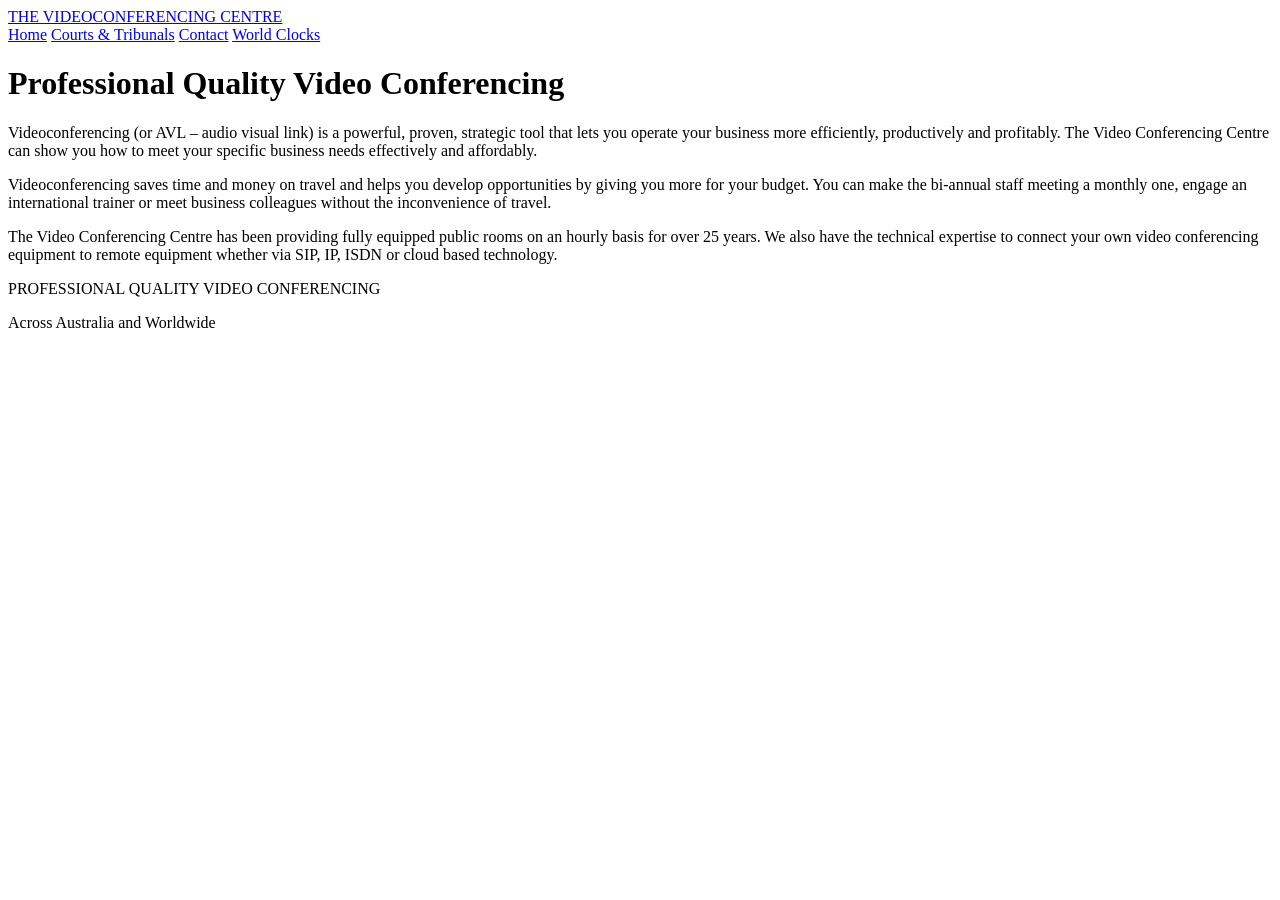
==== index.html @ d3c5be11 "Create index.html" ====
<!DOCTYPE html>
<html lang="en">
<head>
  <meta charset="UTF-8">
  <meta name="viewport" content="width=device-width, initial-scale=1.0">
  <title>Home | The Video Conferencing Centre</title>
  <link rel="stylesheet" href="style.css">
</head>
<body>
  <header>
    <div class="nav-container">
      <a href="index.html" class="logo">THE VIDEOCONFERENCING CENTRE</a>
      <nav>
        <a href="index.html" class="active">Home</a>
        <a href="courts-tribunals.html">Courts & Tribunals</a>
        <a href="contact.html">Contact</a>
        <a href="clocks.html">World Clocks</a>
      </nav>
    </div>
  </header>

  <main>
    <h1>Professional Quality Video Conferencing</h1>
    <div class="content">
      <p>Videoconferencing (or AVL – audio visual link) is a powerful, proven, strategic tool that lets you operate your business more efficiently, productively and profitably. The Video Conferencing Centre can show you how to meet your specific business needs effectively and affordably.</p>

      <p>Videoconferencing saves time and money on travel and helps you develop opportunities by giving you more for your budget. You can make the bi-annual staff meeting a monthly one, engage an international trainer or meet business colleagues without the inconvenience of travel.</p>

      <p>The Video Conferencing Centre has been providing fully equipped public rooms on an hourly basis for over 25 years. We also have the technical expertise to connect your own video conferencing equipment to remote equipment whether via SIP, IP, ISDN or cloud based technology.</p>
    </div>
  </main>

  <footer>
    <p>PROFESSIONAL QUALITY VIDEO CONFERENCING</p>
    <p>Across Australia and Worldwide</p>
  </footer>
</body>
</html>
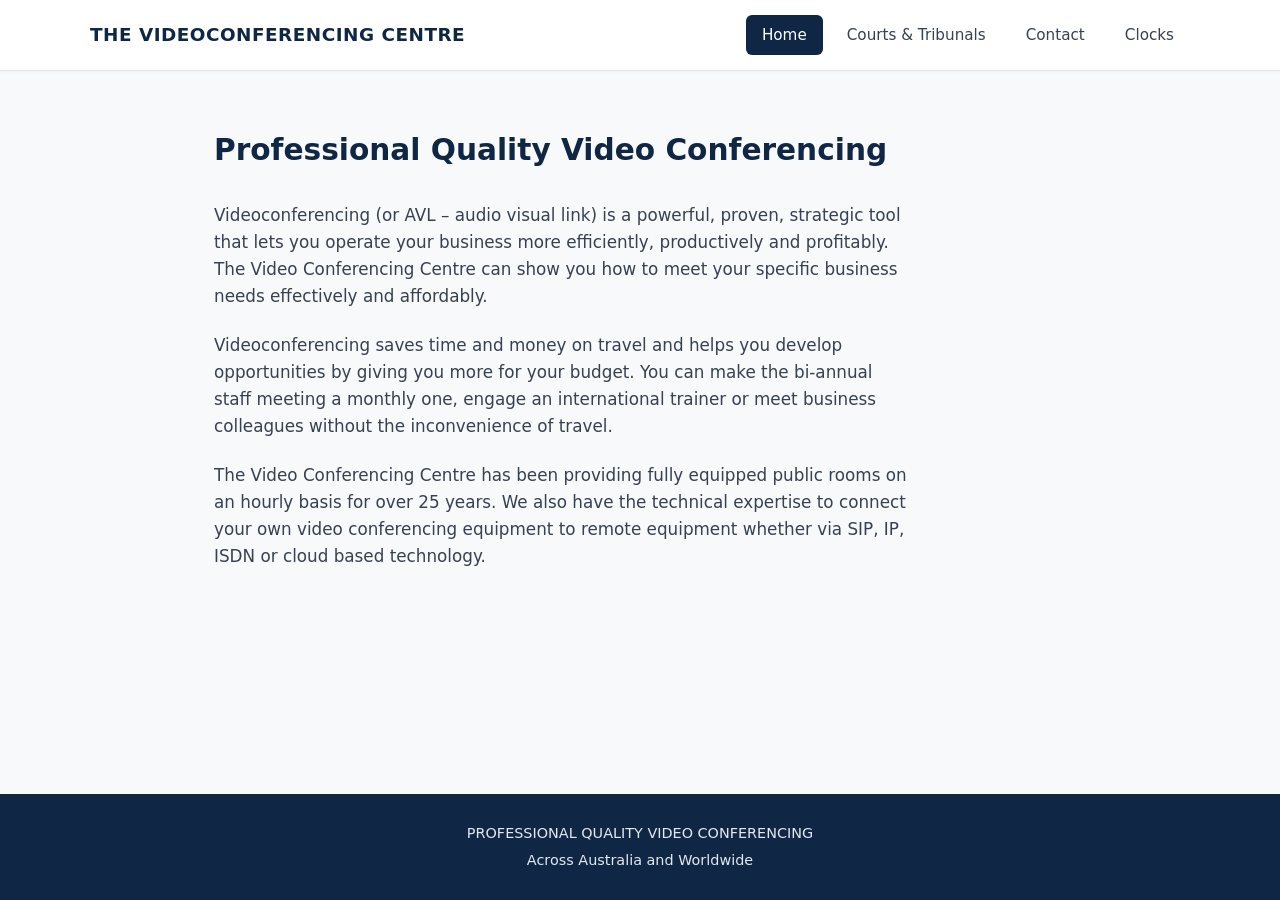
==== commit 0b7a2855: "Update index.html" ====
--- a/index.html
+++ b/index.html
@@ -14,7 +14,7 @@
         <a href="index.html" class="active">Home</a>
         <a href="courts-tribunals.html">Courts & Tribunals</a>
         <a href="contact.html">Contact</a>
-        <a href="clocks.html">World Clocks</a>
+        <a href="clocks.html">Clocks</a>
       </nav>
     </div>
   </header>
--- a/style.css
+++ b/style.css
@@ -0,0 +1,242 @@
+/* ===== RESET & BASE ===== */
+* {
+  margin: 0;
+  padding: 0;
+  box-sizing: border-box;
+}
+
+body {
+  font-family: 'Segoe UI', system-ui, -apple-system, sans-serif;
+  line-height: 1.6;
+  color: #1a1a1a;
+  background: #f8f9fa;
+  min-height: 100vh;
+  display: flex;
+  flex-direction: column;
+}
+
+/* ===== HEADER / NAV ===== */
+header {
+  background: #ffffff;
+  border-bottom: 1px solid #e5e7eb;
+  padding: 0 2rem;
+  position: sticky;
+  top: 0;
+  z-index: 100;
+  box-shadow: 0 1px 3px rgba(0,0,0,0.04);
+}
+
+.nav-container {
+  max-width: 1100px;
+  margin: 0 auto;
+  display: flex;
+  align-items: center;
+  justify-content: space-between;
+  height: 70px;
+}
+
+.logo {
+  font-size: 1.15rem;
+  font-weight: 700;
+  color: #0f2744;
+  letter-spacing: 0.5px;
+  text-decoration: none;
+}
+
+nav {
+  display: flex;
+  gap: 0.5rem;
+}
+
+nav a {
+  text-decoration: none;
+  color: #374151;
+  font-size: 0.95rem;
+  font-weight: 500;
+  padding: 0.5rem 1rem;
+  border-radius: 6px;
+  transition: all 0.2s ease;
+}
+
+nav a:hover {
+  background: #f1f5f9;
+  color: #0f2744;
+}
+
+nav a.active {
+  background: #0f2744;
+  color: #ffffff;
+}
+
+/* ===== MAIN CONTENT ===== */
+main {
+  flex: 1;
+  max-width: 900px;
+  margin: 0 auto;
+  padding: 3.5rem 1.5rem;
+  width: 100%;
+}
+
+h1 {
+  font-size: 1.85rem;
+  color: #0f2744;
+  margin-bottom: 1.75rem;
+  font-weight: 700;
+}
+
+.content p {
+  margin-bottom: 1.4rem;
+  font-size: 1.05rem;
+  color: #374151;
+  max-width: 65ch;
+}
+
+/* ===== CONTACT PAGE ===== */
+.contact-box {
+  background: #ffffff;
+  border: 1px solid #e5e7eb;
+  border-radius: 10px;
+  padding: 2.5rem;
+  box-shadow: 0 1px 3px rgba(0,0,0,0.04);
+}
+
+.contact-box p {
+  margin-bottom: 1.25rem;
+}
+
+.email-link {
+  display: inline-block;
+  margin-top: 0.5rem;
+  font-size: 1.15rem;
+  font-weight: 600;
+  color: #0f2744;
+  text-decoration: none;
+  border-bottom: 2px solid #0f2744;
+  padding-bottom: 2px;
+}
+
+.email-link:hover {
+  color: #1e40af;
+  border-color: #1e40af;
+}
+
+/* ===== CLOCKS PAGE ===== */
+.clocks-grid {
+  display: grid;
+  grid-template-columns: repeat(auto-fit, minmax(240px, 1fr));
+  gap: 2rem;
+  margin-top: 1rem;
+}
+
+.clock-card {
+  background: #ffffff;
+  border: 1px solid #e5e7eb;
+  border-radius: 12px;
+  padding: 1.75rem 1.25rem;
+  text-align: center;
+  box-shadow: 0 1px 3px rgba(0,0,0,0.04);
+}
+
+.clock-card h2 {
+  font-size: 1.1rem;
+  color: #0f2744;
+  margin-bottom: 1.25rem;
+  font-weight: 600;
+}
+
+.clock-face {
+  width: 160px;
+  height: 160px;
+  margin: 0 auto 1rem;
+  border-radius: 50%;
+  border: 6px solid #0f2744;
+  position: relative;
+  background: #f8fafc;
+}
+
+.clock-face::after {
+  content: '';
+  position: absolute;
+  width: 10px;
+  height: 10px;
+  background: #0f2744;
+  border-radius: 50%;
+  top: 50%;
+  left: 50%;
+  transform: translate(-50%, -50%);
+  z-index: 10;
+}
+
+.hand {
+  position: absolute;
+  bottom: 50%;
+  left: 50%;
+  transform-origin: bottom center;
+  background: #0f2744;
+  border-radius: 4px;
+}
+
+.hour-hand {
+  width: 5px;
+  height: 40px;
+  margin-left: -2.5px;
+}
+
+.minute-hand {
+  width: 3.5px;
+  height: 55px;
+  margin-left: -1.75px;
+  background: #1e40af;
+}
+
+.second-hand {
+  width: 2px;
+  height: 60px;
+  margin-left: -1px;
+  background: #dc2626;
+}
+
+.digital-time {
+  font-size: 1.15rem;
+  font-weight: 600;
+  color: #1f2937;
+  font-variant-numeric: tabular-nums;
+  letter-spacing: 0.5px;
+}
+
+/* ===== FOOTER ===== */
+footer {
+  background: #0f2744;
+  color: #e2e8f0;
+  text-align: center;
+  padding: 1.5rem;
+  font-size: 0.9rem;
+  margin-top: auto;
+}
+
+footer p {
+  margin: 0.25rem 0;
+}
+
+/* ===== RESPONSIVE ===== */
+@media (max-width: 700px) {
+  .nav-container {
+    flex-direction: column;
+    height: auto;
+    padding: 1rem 0;
+    gap: 0.75rem;
+  }
+
+  nav {
+    flex-wrap: wrap;
+    justify-content: center;
+  }
+
+  main {
+    padding: 2.5rem 1.25rem;
+  }
+
+  h1 {
+    font-size: 1.55rem;
+  }
+}
